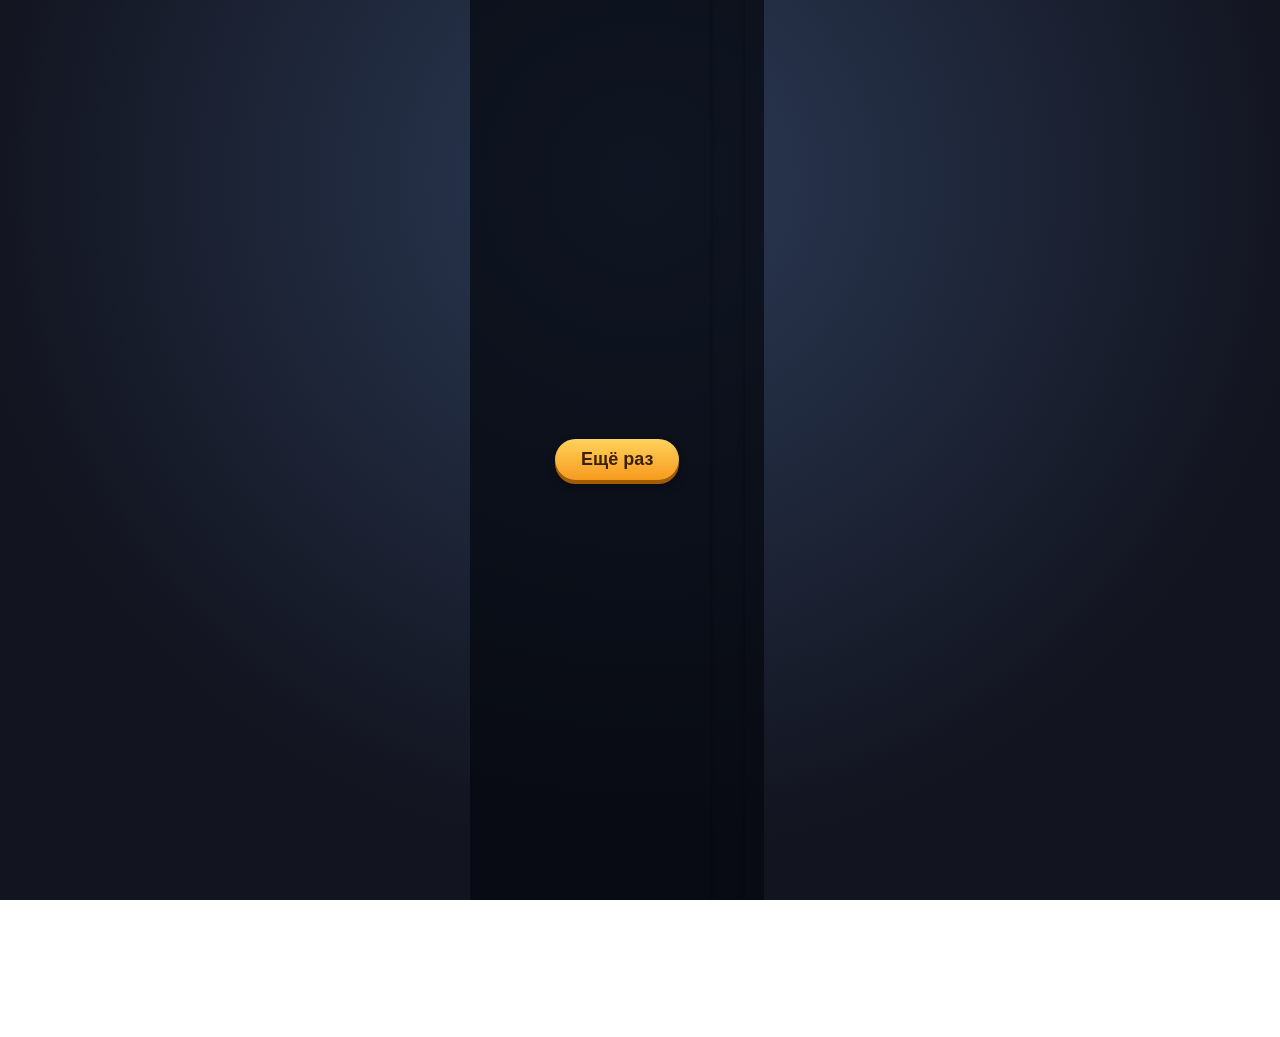
==== game.html @ 1982f02f "Add files via upload" ====
<!DOCTYPE html>
<html lang="ru">
<head>
<meta charset="UTF-8">
<meta name="viewport" content="width=device-width, initial-scale=1.0, maximum-scale=1.0, user-scalable=no">
<title>Рыбалка</title>
<link rel="stylesheet" href="style.css">
</head>
<body>

<div id="stage">
  <div id="gameWrap">
    <div id="tubeContainer">
      
      <div id="track">
        <div id="bar"></div>
      </div>
      <div id="fishAnchor">
        <div id="fish"></div>
      </div>
      <div id="overlay">
        <p id="overlayText"></p>
        <button id="retryBtn">Ещё раз</button>
      </div>
      
    </div>
    <div id="gaugeWrap"><div id="gaugeFill"></div></div>
  </div>
</div>

<script src="script.js"></script>
</body>
</html>
---- style.css ----
:root{
    --track-left: 45.84%;
    --track-width: 18.75%;
    --track-top: 5.43%;
    --track-height: 86.2%;
  }
  *{ box-sizing:border-box; -webkit-tap-highlight-color: transparent; }
  html,body{
    margin:0; padding:0; height:100%;
    background: radial-gradient(circle at 50% 20%, #2b3a55 0%, #12141f 70%);
    overflow:hidden;
    font-family: 'Trebuchet MS', 'Segoe UI', sans-serif;
    touch-action: none;
    user-select: none;
  }
  #stage{
    position:relative;
    width:100%;
    height:100%;
    display:flex;
    align-items:center;
    justify-content:center;
  }
  #gameWrap{
    position:relative;
    width: min(46vmin, 340px);
    aspect-ratio: 128 / 442;
    display:flex;
    align-items:center;
    justify-content:center;
    gap: 3%;
  }
  #tubeContainer{
    position:relative;
    height:100%;
    width: 100%;
    background-image:url("images/background1.png");
    background-size:100% 100%;
    background-repeat:no-repeat;
    image-rendering: -webkit-optimize-contrast;
  }
  #track{
    position:absolute;
    left: var(--track-left);
    top: var(--track-top);
    width: var(--track-width);
    height: var(--track-height);
    overflow:visible;
    border-radius: 3px;
  }
#bar{
    position:absolute;
    left:-11%;
    width:130%;
    height:30%;
    top:60%;

    background-image:url("images/green1.png");
    background-size:100% 80%;
    background-repeat:no-repeat;

    pointer-events:none;
}
  #fishAnchor{
    position:absolute;
    left: var(--track-left);
    top: var(--track-top);
    width: var(--track-width);
    height: var(--track-height);
    overflow:visible;
    pointer-events:none;
    z-index:6;
  }
  #fish{
    position:absolute;
    width: 170%;
    aspect-ratio: 1/1;
    left: -35%;
    top:80%;
    background-image:url("images/fish1.png");
    background-size:contain;
    background-repeat:no-repeat;
    background-position:center;
    filter: drop-shadow(0 2px 3px rgba(0,0,0,0.4));
    transition: transform 0.15s ease-out;
    pointer-events:none;
  }

  #gaugeWrap{
    position:relative;
    left: -19%;
    height:97%;
    width: 12%;
    border-radius: 10px;
    
    box-shadow: inset 0 0 6px rgba(0,0,0,0.6);
    overflow:hidden;
    display:flex;
    align-items:flex-end;
  }
  #gaugeFill{
    width:100%;
    height:0%;
    background-color: #ffd35c;
    transition: height 0.1s linear;
  }

  #hud{
    position:absolute;
    top: 3%;
    left:50%;
    transform: translateX(-50%);
    color:#fff;
    font-size: clamp(12px, 2.6vmin, 18px);
    font-weight:bold;
    text-shadow: 0 2px 4px rgba(0,0,0,0.7);
    letter-spacing:0.5px;
    pointer-events:none;
  }

  #overlay{
    position:absolute;
    inset:0;
    display:none;
    align-items:center;
    justify-content:center;
    flex-direction:column;
    background:rgba(5,8,15,0.72);
    z-index:20;
    border-radius: 8px;
    text-align:center;
    padding: 20px;
  }
  #overlay.show{ display:flex; }
  #overlay h1{
    color:#fff;
    font-size: clamp(20px, 5vmin, 32px);
    margin: 0 0 8px 0;
    text-shadow: 0 3px 6px rgba(0,0,0,0.6);
  }
  #overlay p{
    color:#cfd8e3;
    margin:0 0 18px 0;
    font-size: clamp(12px, 2.8vmin, 16px);
  }
  #retryBtn{
    padding: 10px 26px;
    font-size: clamp(14px, 3vmin, 18px);
    font-weight:bold;
    border:none;
    border-radius: 30px;
    background: linear-gradient(180deg,#ffd35c,#f79a1e);
    color:#3a2000;
    box-shadow: 0 4px 0 #a35d00, 0 6px 10px rgba(0,0,0,0.4);
    cursor:pointer;
  }
  #retryBtn:active{
    transform: translateY(3px);
    box-shadow: 0 1px 0 #a35d00;
  }
  #hint{
    position:absolute;
    bottom: 2%;
    left:50%;
    transform: translateX(-50%);
    color: rgba(255,255,255,0.75);
    font-size: clamp(10px, 2.2vmin, 14px);
    pointer-events:none;
    text-shadow: 0 1px 3px rgba(0,0,0,0.7);
    white-space:nowrap;
  }
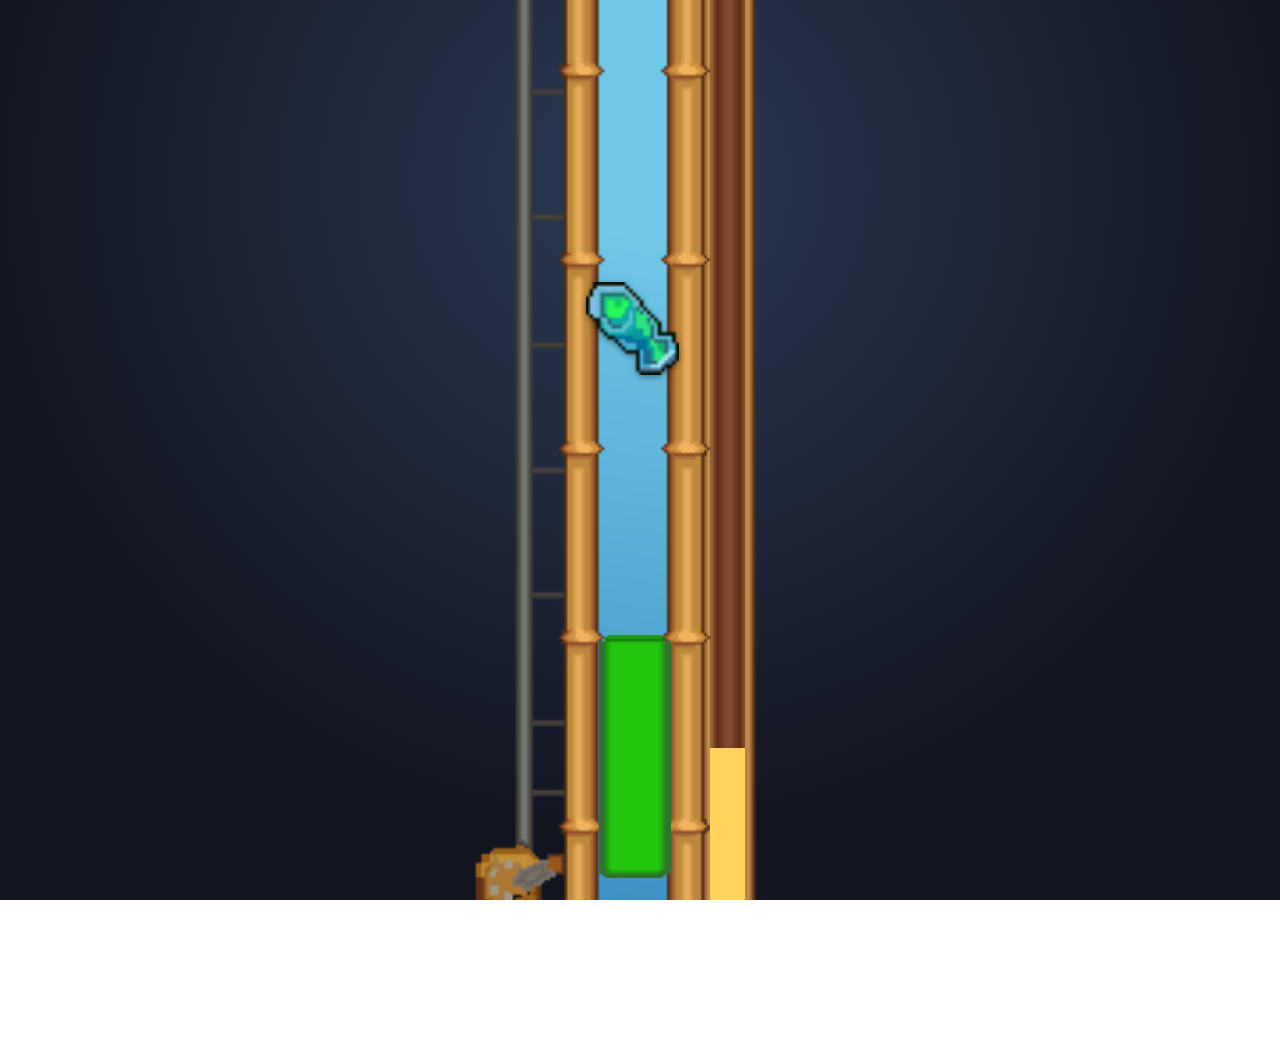
==== commit e912ad29: "Update game.html" ====
--- a/game.html
+++ b/game.html
@@ -3,7 +3,7 @@
 <head>
 <meta charset="UTF-8">
 <meta name="viewport" content="width=device-width, initial-scale=1.0, maximum-scale=1.0, user-scalable=no">
-<title>Рыбалка</title>
+<title>RtmGame</title>
 <link rel="stylesheet" href="style.css">
 </head>
 <body>
@@ -19,6 +19,7 @@
         <div id="fish"></div>
       </div>
       <div id="overlay">
+        <h1 id="overlayTitle"></h1>
         <p id="overlayText"></p>
         <button id="retryBtn">Ещё раз</button>
       </div>
--- a/style.css
+++ b/style.css
@@ -34,7 +34,7 @@
     position:relative;
     height:100%;
     width: 100%;
-    background-image:url("images/background1.png");
+    background-image:url("background1.png");
     background-size:100% 100%;
     background-repeat:no-repeat;
     image-rendering: -webkit-optimize-contrast;
@@ -55,7 +55,7 @@
     height:30%;
     top:60%;
 
-    background-image:url("images/green1.png");
+    background-image:url("green1.png");
     background-size:100% 80%;
     background-repeat:no-repeat;
 
@@ -77,7 +77,7 @@
     aspect-ratio: 1/1;
     left: -35%;
     top:80%;
-    background-image:url("images/fish1.png");
+    background-image:url("fish1.png");
     background-size:contain;
     background-repeat:no-repeat;
     background-position:center;
